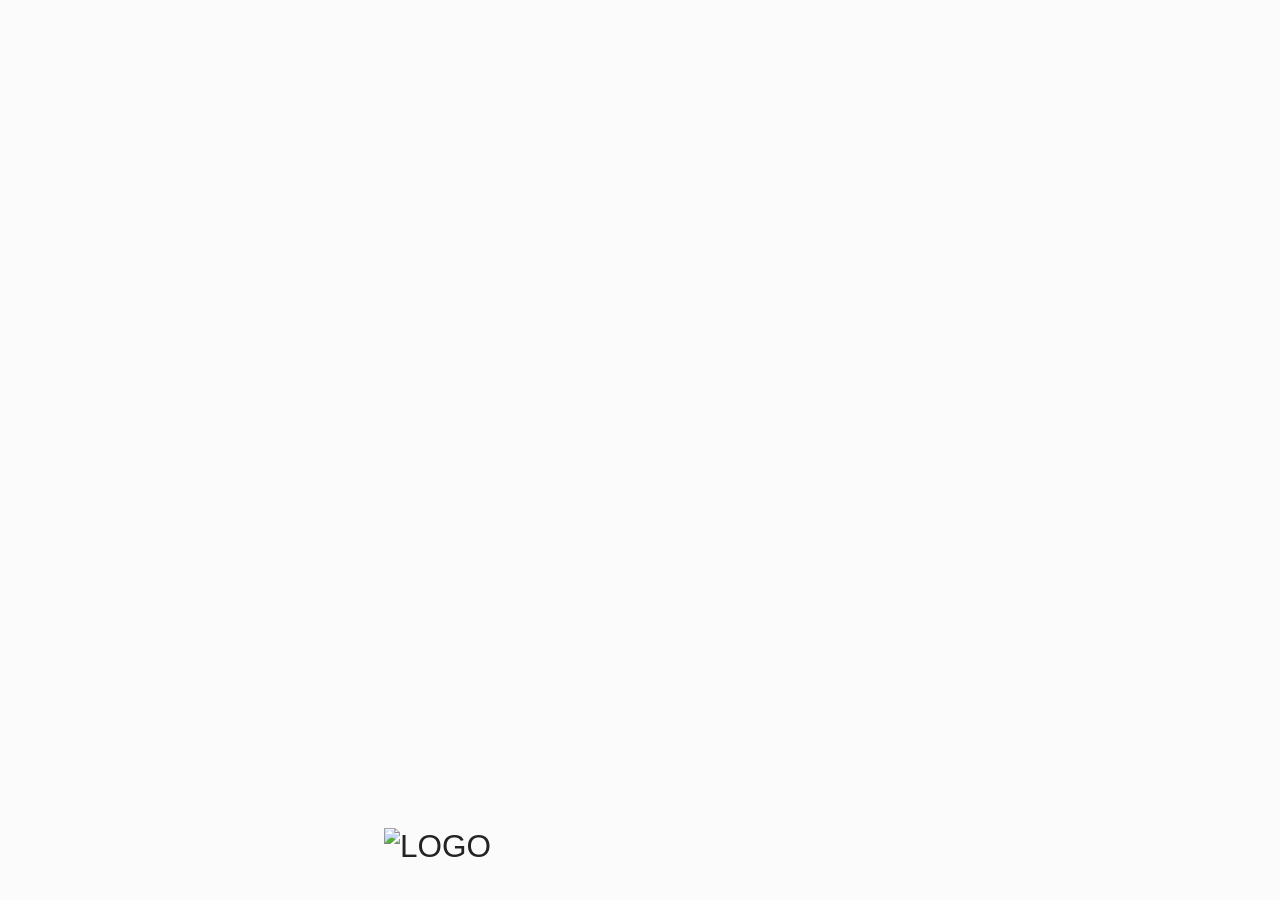
==== livesite/index.html @ 9fec22a6 "Junction infoscreen" ====
<!DOCTYPE html>
<html>

<head>
    <meta charset="utf-8">
    <meta http-equiv="X-UA-Compatible" content="IE=edge">
    <title>Infoscreen</title>
    <meta name="description" content="">
    <meta http-equiv="Cache-Control" content="no-store" />
    <meta name="viewport" content="width=device-width, initial-scale=1">
    <!-- <link href="https://fonts.googleapis.com/css?family=Source+Sans+Pro:300,400,700&amp;subset=latin-ext" rel="stylesheet"> -->
    <link href="https://fonts.googleapis.com/css?family=Lato:200,300,400" rel="stylesheet">
    <link href="https://fonts.googleapis.com/css?family=Montserrat:300,700,900" rel="stylesheet">
    <link rel="stylesheet" href="styles.css">
    <script src="https://code.jquery.com/jquery-3.1.1.min.js" integrity="sha256-hVVnYaiADRTO2PzUGmuLJr8BLUSjGIZsDYGmIJLv2b8=" crossorigin="anonymous"></script>
    <script src="https://cdnjs.cloudflare.com/ajax/libs/lodash.js/4.17.2/lodash.min.js" integrity="sha256-Cv5v4i4SuYvwRYzIONifZjoc99CkwfncROMSWat1cVA=" crossorigin="anonymous"></script>
</head>

<body>
    <div id="figures" class="slideshow" tabindex="1" autofocus="autofocus">
        <figure>
                <div id="program">
                    <ul id="programlist">
                    </ul>
                </div>
                <div id="note"></div>
                <div id="info">
                    <div id="logo">
                        <img src="common/junction_logo-1.png"alt="LOGO" />
                    </div>
<!--                    <div>
                        <p>General info here</p>
                        <p>github.com/Blizzara/infoscreen</p>
</div> -->
                </div>
        </figure>
    </div>

    <script>
        class SlideShow {
            constructor(selector) {
                this.el = $(selector)[0];
                this.reset();
                this.$items[0].classList.add("slide-show");
                this.el.onkeydown = (e) => {
                    e = e || window.event;
                    if (e.keyCode == 37) this.move(-1);
                    else if (e.keyCode == 39) this.move(1);
                }
            }

            reset() {
                this.counter = 0;
                this.$items = this.el.querySelectorAll("figure");
                this.numItems = this.$items.length;
                this.move(0);
            }

            move(dir) {
                this.counter += dir;
                if (this.counter >= this.numItems) {
                    getAndUpdateContent();
                    return;
                }
                if (this.counter < 0) this.counter = this.numItems - 1;
                this.$items.forEach((b) => {
                    b.classList.remove("slide-show")
                });
                this.$items[this.counter].classList.add("slide-show")
            }

            start(ms) {
                if (this.interval) window.clearInterval(this.interval);
                this.interval = window.setInterval(() => this.move(1), ms);
            }
        };

        var slideshow = new SlideShow('.slideshow');

        var NUM_OF_EVENTS = 7;

        function formatDate(str) {
            return str.split(' ')[1];
        }

        function printEvents(events) {
            $('#programlist').empty();

            var li = $('<li id="sched_header"></li>');
            var time = $('<span class="time" style="font-weight:700;">Time</span>');
            var event = $('<span class="event" style="font-weight:700;">Event</span>');
            var location = $('<span class="location" style="font-weight:700;">Location</span>');
            li.append(time, event, location);
            $('#programlist').append(li);

            events.forEach((e) => {
                var li = $('<li></li>');
                var time = $('<span class="time"></span>').text(formatDate(e.start));
                var event = $('<span class="event"></span>').text(e.event);
                var location = $('<span class="location"></span>').text(e.location);
                li.append(time, event, location);
                $('#programlist').append(li);
            });
        }

        function printNote(note) {
            $('#note').empty();
            if (note) {
                $('#note').append($('<span></span>').text(note.text));
            }
        }

        function printFigures(figures) {
            $('.auto').remove();
            figures.forEach((f) => {
                var figure = $('<figure class="auto"></figure>');
                figure.append(f.html);
                $('#figures').append(figure);
            });
            slideshow.reset();
        }

        var data = "";

        function updateContent() {
            var now = new Date();
            var events = _(data.schedule).orderBy((e) => e.start).filter((e) => new Date(e.end) > now).take(NUM_OF_EVENTS).value();
            printEvents(events);

            var note = _(data.notes).filter((n) => new Date(n.start) < now && new Date(n.end) > now).orderBy((n) => n.start).take(1).value()[0];
            printNote(note);

            var figures = _(data.figures).filter((n) => new Date(n.start) < now && new Date(n.end) > now).value();
            printFigures(figures);
        }

        function getAndUpdateContent() {
            var now = new Date();
            $.ajax({
                url: '../content.json?nocache=' + now.getTime(),
                type: 'GET',
                cache: 'false',
                dataType: 'json',
                success: (response) => {
                    data = response;
                    updateContent();
                },
                error: () => {
                    updateContent();
                }
            });
        }

        var image = 0;

        function swapImages() {
            image = image == 1 ? 2 : 1;
            $('#image').css("background-image", "url(img" + image + ".jpg)");
        }

        function reload() {
            $.ajax({
                url: '../log.php?url=' + location.pathname,
                type: 'GET',
                cache: 'false',
                success: function(response) {
                    location.reload(true);
                }
            })
        }

        // INIT
        swapImages();
        getAndUpdateContent();

        var SEC = 1000;
        var MIN = 60 * SEC;

        // PARTNER CHANGE
        setInterval(swapImages, 100 * SEC);

        // CONTENT SWITCH
        slideshow.start(2000 * SEC);
        // CONTENT UPDATE AT CYLCE END!

        // TOTAL REFRESH
        setInterval(reload, 5 * MIN);
    </script>
</body>

</html>
---- livesite/styles.css ----
* {
    box-sizing: border-box;
    margin: 0;
    padding: 0;
}
body {
    overflow-x: hidden;
    overflow-y: hidden;
    width: 100vw;
    height: 100vh;
    background-color: #FBFBFB;
    color: #232323;
    font-weight: 200;
    font-size: 1.6vw;
    font-family: 'Lato Light', sans-serif;
}

h1,
h2,
h3 {
    display: inline;
    font-size: 1em;
    font-family: 'Montserrat Bold', sans-serif;
}

h1,
b {
    font-weight: 700;
}

h2 {
    font-weight: 400;
}

a {
    color: #232323;
}

ul li {
    padding: 0.6em;
    list-style-type: none;
}

p {
    margin-top: 0.5em;
}

.left {
    position: relative;
    top: 0;
    left: 0;
    width: 50%;
    height: 100%;
}

.slideshow {
    position: relative;
    display: block;
    width: 100%;
    height: 100%;
}

.slideshow:focus {
    outline: 0;
}

.slideshow figure {
    position: absolute;
    top: 0;
    width: 100%;
}

.slideshow figure:first-child {
    position: relative;
}

.slideshow .slide-show {
    z-index: 2;
}


figure {
    height: 100%;
    background-color: #FBFBFB;
}

div#main {
    padding: 1em;
}

#main span {
    display: inline-block;
    vertical-align: top;
}

#main .time {
    width: 15%;
}

#main .event {
    width: 55%;
}

#main .location {
    width: 30%;
}

#sched_header {
    color: #35E2DF;
    border-bottom: 2px solid;
}

div#program {
    border-top: 70px;
    height: 70%;
}

div#note {
    height: 22%;
    text-align: center;
}

div#info {
    height: 8%;
}

div#logo {
    /* margin-right: 0.4em; */
    margin: auto;
    width: 40%;
    /* height: 30%; */


}

#logo img {
    max-height: 100%;
    max-width: 100%;
}

div#info div {
    /* display: inline-block; */
    vertical-align: top;
    font-size: 3.5vh;
}

div.centered {
    display: table;
    padding: 1em;
    width: 100%;
    height: 100%;
}

div.centered span {
    display: table-cell;
    vertical-align: middle;
    text-align: center;
}

li {
    text-overflow: ellipsis;
    border-bottom: 2px solid;
}
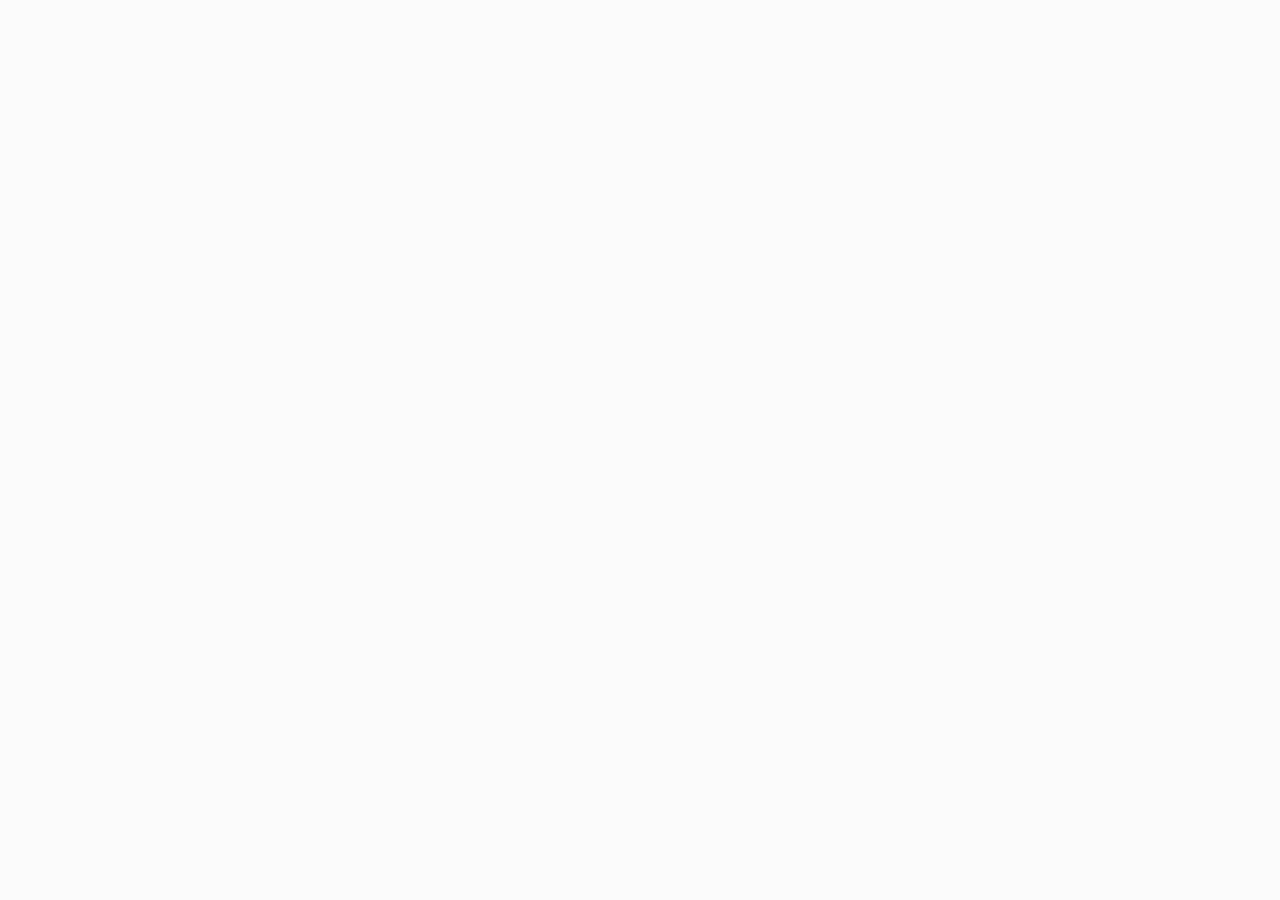
==== commit b5a440c5: "Live site schedule layout" ====
--- a/livesite/index.html
+++ b/livesite/index.html
@@ -8,7 +8,6 @@
     <meta name="description" content="">
     <meta http-equiv="Cache-Control" content="no-store" />
     <meta name="viewport" content="width=device-width, initial-scale=1">
-    <!-- <link href="https://fonts.googleapis.com/css?family=Source+Sans+Pro:300,400,700&amp;subset=latin-ext" rel="stylesheet"> -->
     <link href="https://fonts.googleapis.com/css?family=Lato:200,300,400" rel="stylesheet">
     <link href="https://fonts.googleapis.com/css?family=Montserrat:300,700,900" rel="stylesheet">
     <link rel="stylesheet" href="styles.css">
@@ -22,16 +21,6 @@
                 <div id="program">
                     <ul id="programlist">
                     </ul>
-                </div>
-                <div id="note"></div>
-                <div id="info">
-                    <div id="logo">
-                        <img src="common/junction_logo-1.png"alt="LOGO" />
-                    </div>
-<!--                    <div>
-                        <p>General info here</p>
-                        <p>github.com/Blizzara/infoscreen</p>
-</div> -->
                 </div>
         </figure>
     </div>
@@ -103,35 +92,12 @@
             });
         }
 
-        function printNote(note) {
-            $('#note').empty();
-            if (note) {
-                $('#note').append($('<span></span>').text(note.text));
-            }
-        }
-
-        function printFigures(figures) {
-            $('.auto').remove();
-            figures.forEach((f) => {
-                var figure = $('<figure class="auto"></figure>');
-                figure.append(f.html);
-                $('#figures').append(figure);
-            });
-            slideshow.reset();
-        }
-
         var data = "";
 
         function updateContent() {
             var now = new Date();
             var events = _(data.schedule).orderBy((e) => e.start).filter((e) => new Date(e.end) > now).take(NUM_OF_EVENTS).value();
             printEvents(events);
-
-            var note = _(data.notes).filter((n) => new Date(n.start) < now && new Date(n.end) > now).orderBy((n) => n.start).take(1).value()[0];
-            printNote(note);
-
-            var figures = _(data.figures).filter((n) => new Date(n.start) < now && new Date(n.end) > now).value();
-            printFigures(figures);
         }
 
         function getAndUpdateContent() {
@@ -151,12 +117,6 @@
             });
         }
 
-        var image = 0;
-
-        function swapImages() {
-            image = image == 1 ? 2 : 1;
-            $('#image').css("background-image", "url(img" + image + ".jpg)");
-        }
 
         function reload() {
             $.ajax({
@@ -170,18 +130,12 @@
         }
 
         // INIT
-        swapImages();
         getAndUpdateContent();
 
         var SEC = 1000;
         var MIN = 60 * SEC;
 
-        // PARTNER CHANGE
-        setInterval(swapImages, 100 * SEC);
 
-        // CONTENT SWITCH
-        slideshow.start(2000 * SEC);
-        // CONTENT UPDATE AT CYLCE END!
 
         // TOTAL REFRESH
         setInterval(reload, 5 * MIN);
--- a/livesite/styles.css
+++ b/livesite/styles.css
@@ -35,22 +35,10 @@
 a {
     color: #232323;
 }
-
+/**/
 ul li {
     padding: 0.6em;
     list-style-type: none;
-}
-
-p {
-    margin-top: 0.5em;
-}
-
-.left {
-    position: relative;
-    top: 0;
-    left: 0;
-    width: 50%;
-    height: 100%;
 }
 
 .slideshow {
@@ -66,7 +54,6 @@
 
 .slideshow figure {
     position: absolute;
-    top: 0;
     width: 100%;
 }
 
@@ -79,29 +66,20 @@
 }
 
 
-figure {
-    height: 100%;
-    background-color: #FBFBFB;
-}
-
-div#main {
-    padding: 1em;
-}
-
-#main span {
+#program span {
     display: inline-block;
     vertical-align: top;
 }
 
-#main .time {
+#program .time {
     width: 15%;
 }
 
-#main .event {
+#program .event {
     width: 55%;
 }
 
-#main .location {
+#program .location {
     width: 30%;
 }
 
@@ -112,30 +90,8 @@
 
 div#program {
     border-top: 70px;
-    height: 70%;
-}
-
-div#note {
-    height: 22%;
-    text-align: center;
-}
-
-div#info {
-    height: 8%;
-}
-
-div#logo {
-    /* margin-right: 0.4em; */
-    margin: auto;
-    width: 40%;
-    /* height: 30%; */
-
-
-}
-
-#logo img {
-    max-height: 100%;
-    max-width: 100%;
+    padding: 100px;
+    height: 100%;
 }
 
 div#info div {
@@ -144,18 +100,6 @@
     font-size: 3.5vh;
 }
 
-div.centered {
-    display: table;
-    padding: 1em;
-    width: 100%;
-    height: 100%;
-}
-
-div.centered span {
-    display: table-cell;
-    vertical-align: middle;
-    text-align: center;
-}
 
 li {
     text-overflow: ellipsis;
